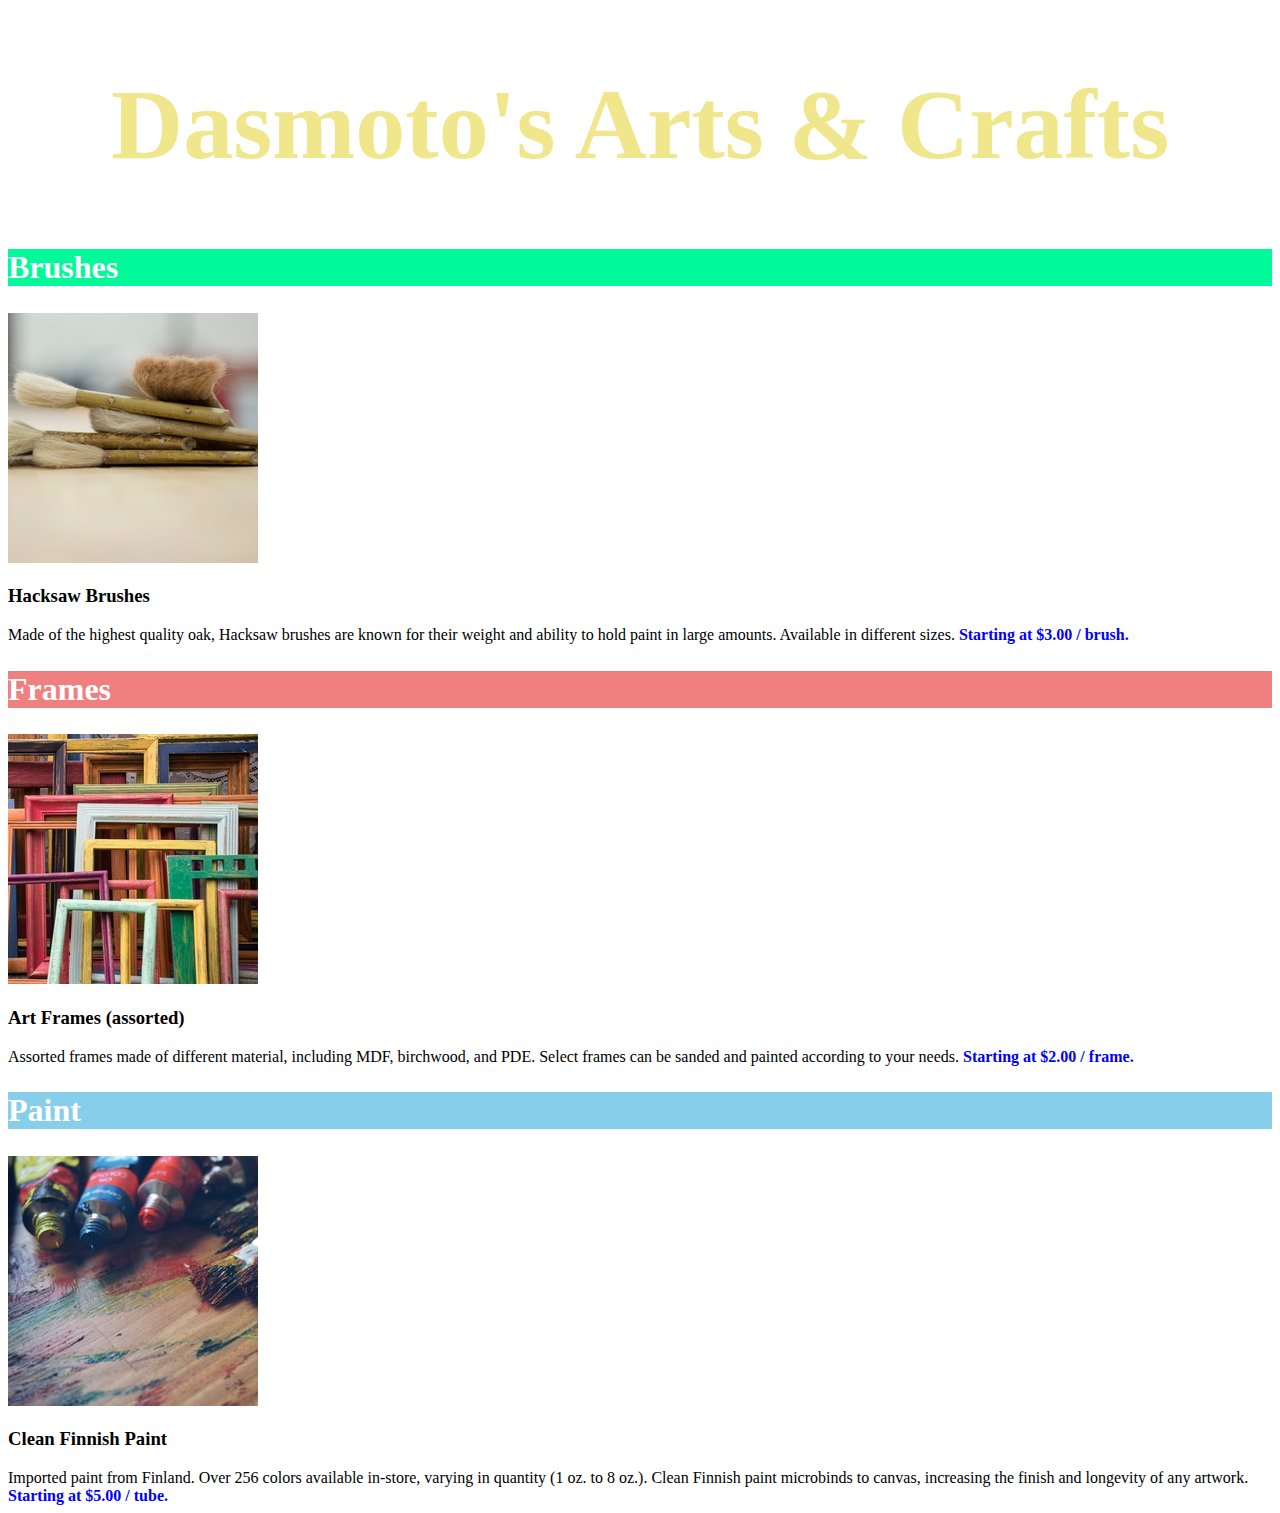
==== dasmoto/index.html @ 2e5b4119 "add dasmoto project to github pages" ====
<!DOCTYPE html>
<html lang="en" dir="ltr">

  <head>
    <meta charset="utf-8">
    <title>Dasmoto's Arts & Crafts</title>
    <link rel="stylesheet" type="text/css" href="./resources/css/style.css">
  </head>

  <body>
    <div class="main_hdr">
      <h1>Dasmoto's Arts & Crafts</h1>
    </div>

    <div class="brushes">
      <h2 class="brushes_hdr">Brushes</h2>
      <img src="./resources/images/hacksaw.jpeg" alt="brushes">
      <h3>Hacksaw Brushes</h3> Made of the highest quality oak, Hacksaw brushes are known for their weight and ability to hold paint in large amounts. Available in different sizes. <span class="cost">Starting at $3.00 / brush.</span>

    </div>

    <div class="frames">
      <h2 class="frames_hdr">Frames</h2>
      <img src="./resources/images/frames.jpeg" alt="frames">
      <h3>Art Frames (assorted)</h3> Assorted frames made of different material, including MDF, birchwood, and PDE. Select frames can be sanded and painted according to your needs. <span class="cost">Starting at $2.00 / frame.</span>
    </div>

    <div class="paint">
      <h2 class="paint_hdr">Paint</h2>
      <img src="./resources/images/finnish.jpeg" alt="paint">
      <h3>Clean Finnish Paint</h3>
Imported paint from Finland. Over 256 colors available in-store, varying in quantity (1 oz. to 8 oz.). Clean Finnish paint microbinds to canvas, increasing the finish and longevity of any artwork. <span class="cost">Starting at $5.00 / tube.</span>
    </div>

  </body>

</html>
---- dasmoto/resources/css/style.css ----
html {
  font-family: Helvetica sans-serif;
}

h1 {
  font-size: 100px;
  font-weight: bold;
  color: khaki;
  text-align: center;
  }

.main_hdr {
  background-image: url(file:///Users/rmcdonough/github/webdesign/unit2/dasmoto/resources/images/pattern.jpeg);
}

h2 {
  font-size: 32px;
  font-weight: bold;
  color: white;
}

.brushes_hdr {
  background-color: mediumspringgreen;
}

.frames_hdr {
  background-color: lightcoral;
}

.paint_hdr {
  background-color: skyblue;
}

.cost {
  font-weight: bold;
  color: blue;
}
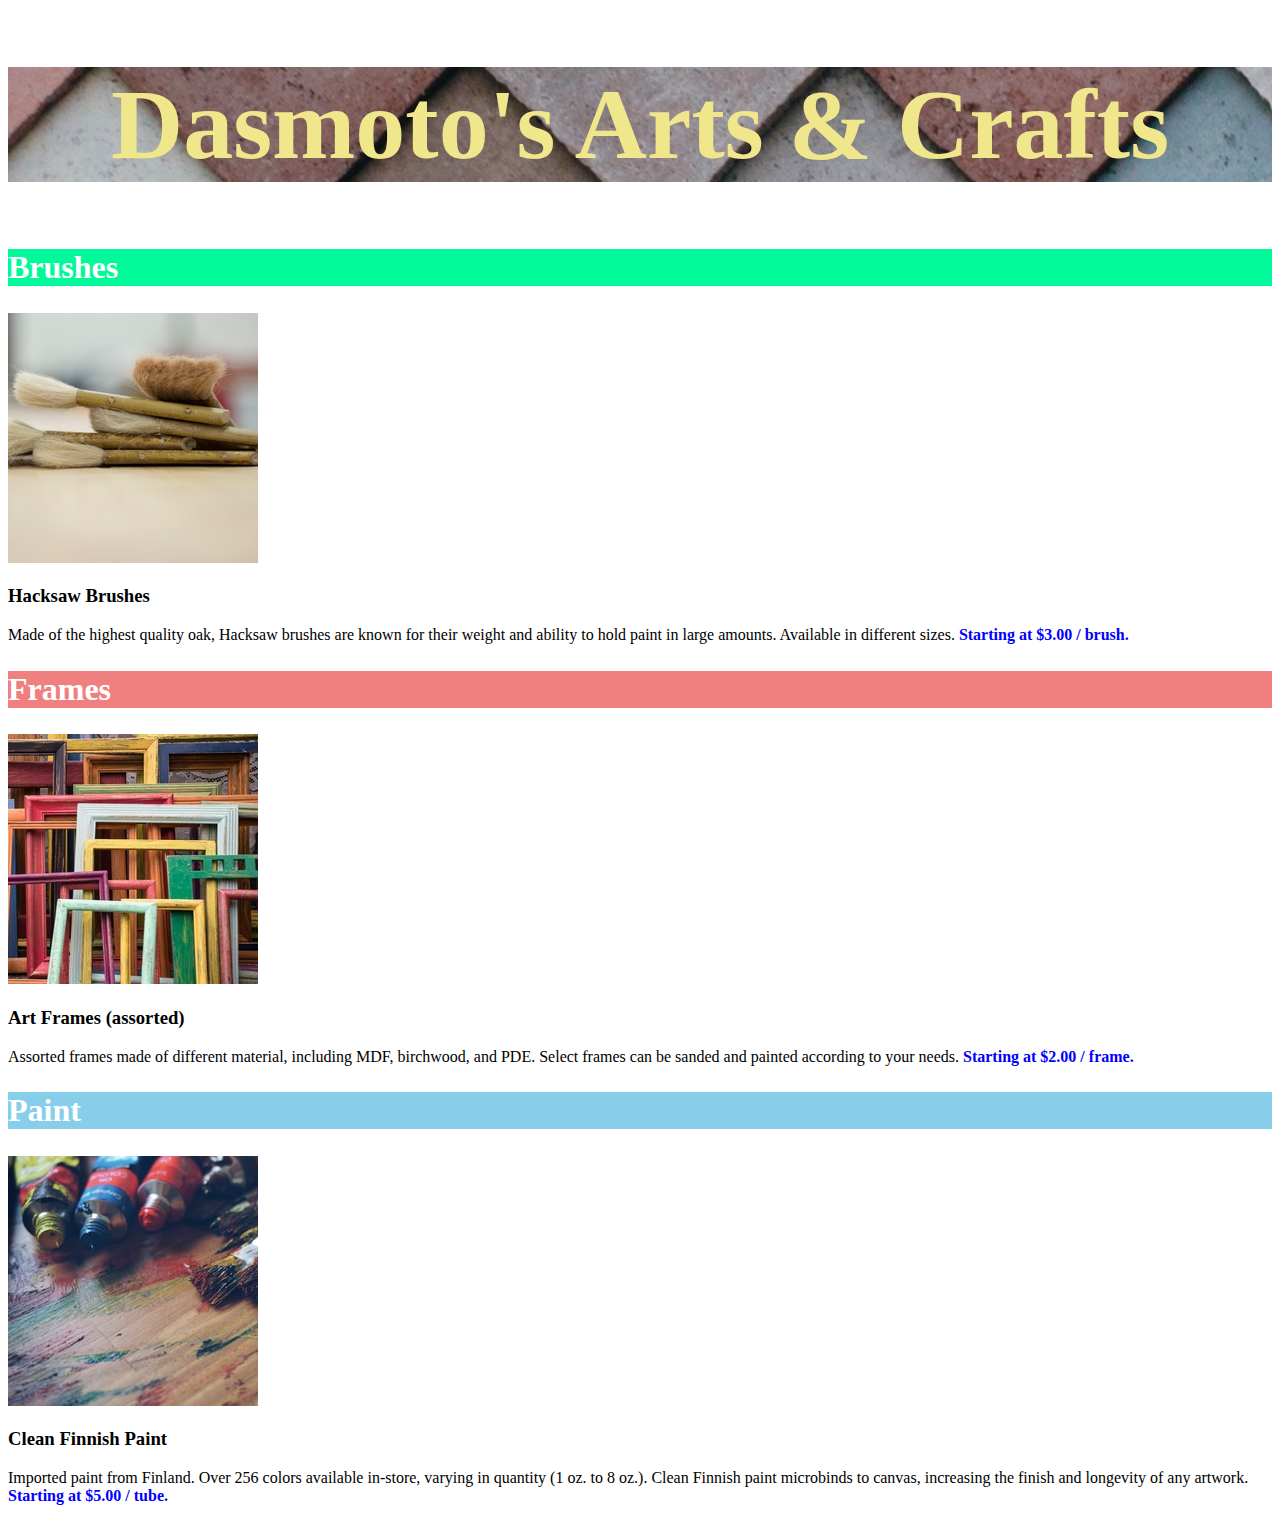
==== commit fd4c5817: "wrap each description in <p> tags" ====
--- a/dasmoto/index.html
+++ b/dasmoto/index.html
@@ -15,21 +15,32 @@
     <div class="brushes">
       <h2 class="brushes_hdr">Brushes</h2>
       <img src="./resources/images/hacksaw.jpeg" alt="brushes">
-      <h3>Hacksaw Brushes</h3> Made of the highest quality oak, Hacksaw brushes are known for their weight and ability to hold paint in large amounts. Available in different sizes. <span class="cost">Starting at $3.00 / brush.</span>
+      <h3>Hacksaw Brushes</h3>
+      <p>Made of the highest quality oak, Hacksaw brushes are known for their weight and ability to
+        hold paint in large amounts. Available in different sizes. <span class="cost">Starting at $3.00 / brush.</span>
+      </p>
 
     </div>
 
     <div class="frames">
       <h2 class="frames_hdr">Frames</h2>
       <img src="./resources/images/frames.jpeg" alt="frames">
-      <h3>Art Frames (assorted)</h3> Assorted frames made of different material, including MDF, birchwood, and PDE. Select frames can be sanded and painted according to your needs. <span class="cost">Starting at $2.00 / frame.</span>
+      <h3>Art Frames (assorted)</h3>
+      <p>
+        Assorted frames made of different material, including MDF, birchwood, and PDE.
+        Select frames can be sanded and painted according to your needs. <span class="cost">Starting at $2.00 / frame.</span>
+      </p>
     </div>
 
     <div class="paint">
       <h2 class="paint_hdr">Paint</h2>
       <img src="./resources/images/finnish.jpeg" alt="paint">
       <h3>Clean Finnish Paint</h3>
-Imported paint from Finland. Over 256 colors available in-store, varying in quantity (1 oz. to 8 oz.). Clean Finnish paint microbinds to canvas, increasing the finish and longevity of any artwork. <span class="cost">Starting at $5.00 / tube.</span>
+      <p>
+        Imported paint from Finland. Over 256 colors available in-store, varying in quantity (1 oz. to 8 oz.).
+        Clean Finnish paint microbinds to canvas, increasing the finish and longevity of any artwork.
+        <span class="cost">Starting at $5.00 / tube.</span>
+      </p>
     </div>
 
   </body>
--- a/dasmoto/resources/css/style.css
+++ b/dasmoto/resources/css/style.css
@@ -7,10 +7,10 @@
   font-weight: bold;
   color: khaki;
   text-align: center;
+  background-image: url(https://rcmcdonough.github.io/dasmoto/resources/images/pattern.jpeg);
   }
 
 .main_hdr {
-  background-image: url(file:///Users/rmcdonough/github/webdesign/unit2/dasmoto/resources/images/pattern.jpeg);
 }
 
 h2 {
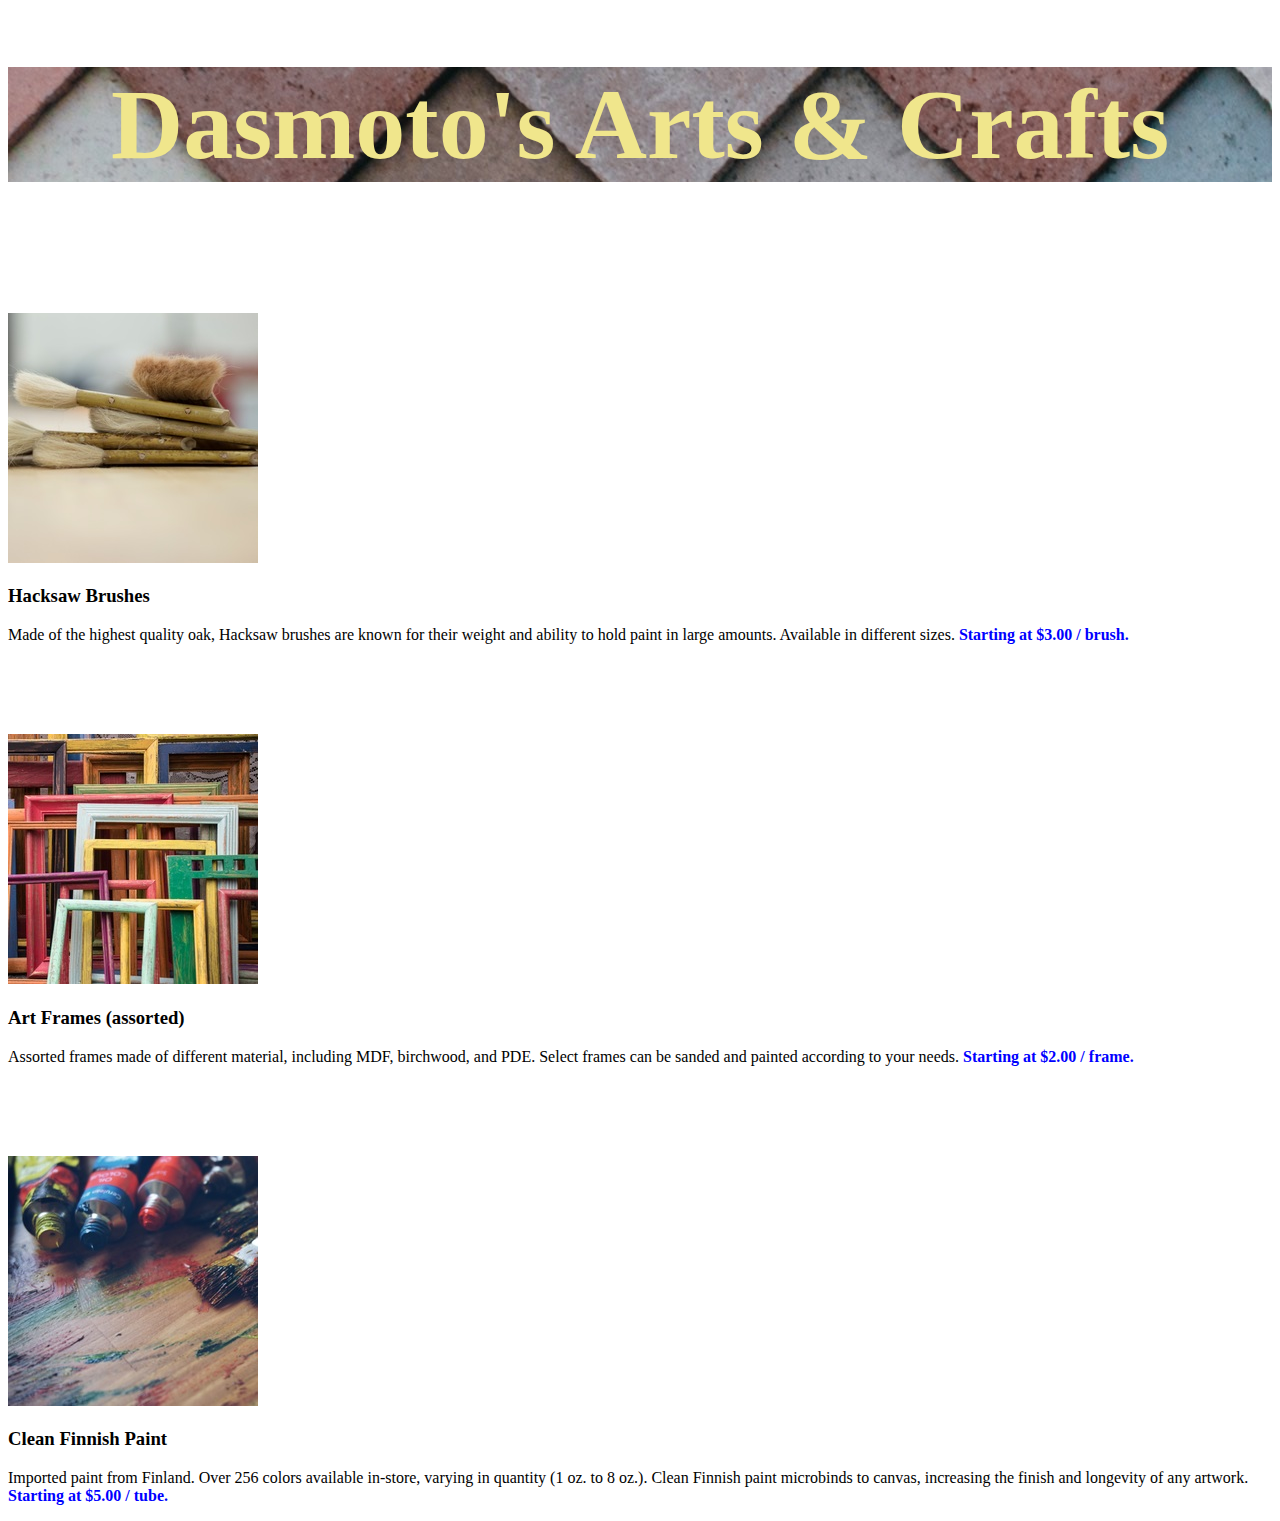
==== commit f950a129: "change up class/id" ====
--- a/dasmoto/index.html
+++ b/dasmoto/index.html
@@ -12,8 +12,8 @@
       <h1>Dasmoto's Arts & Crafts</h1>
     </div>
 
-    <div class="brushes">
-      <h2 class="brushes_hdr">Brushes</h2>
+    <div class="product">
+      <h2 id="brushes_hdr">Brushes</h2>
       <img src="./resources/images/hacksaw.jpeg" alt="brushes">
       <h3>Hacksaw Brushes</h3>
       <p>Made of the highest quality oak, Hacksaw brushes are known for their weight and ability to
@@ -22,8 +22,8 @@
 
     </div>
 
-    <div class="frames">
-      <h2 class="frames_hdr">Frames</h2>
+    <div class="product">
+      <h2 id="frames_hdr">Frames</h2>
       <img src="./resources/images/frames.jpeg" alt="frames">
       <h3>Art Frames (assorted)</h3>
       <p>
@@ -32,8 +32,8 @@
       </p>
     </div>
 
-    <div class="paint">
-      <h2 class="paint_hdr">Paint</h2>
+    <div class="product">
+      <h2 id="paint_hdr">Paint</h2>
       <img src="./resources/images/finnish.jpeg" alt="paint">
       <h3>Clean Finnish Paint</h3>
       <p>
